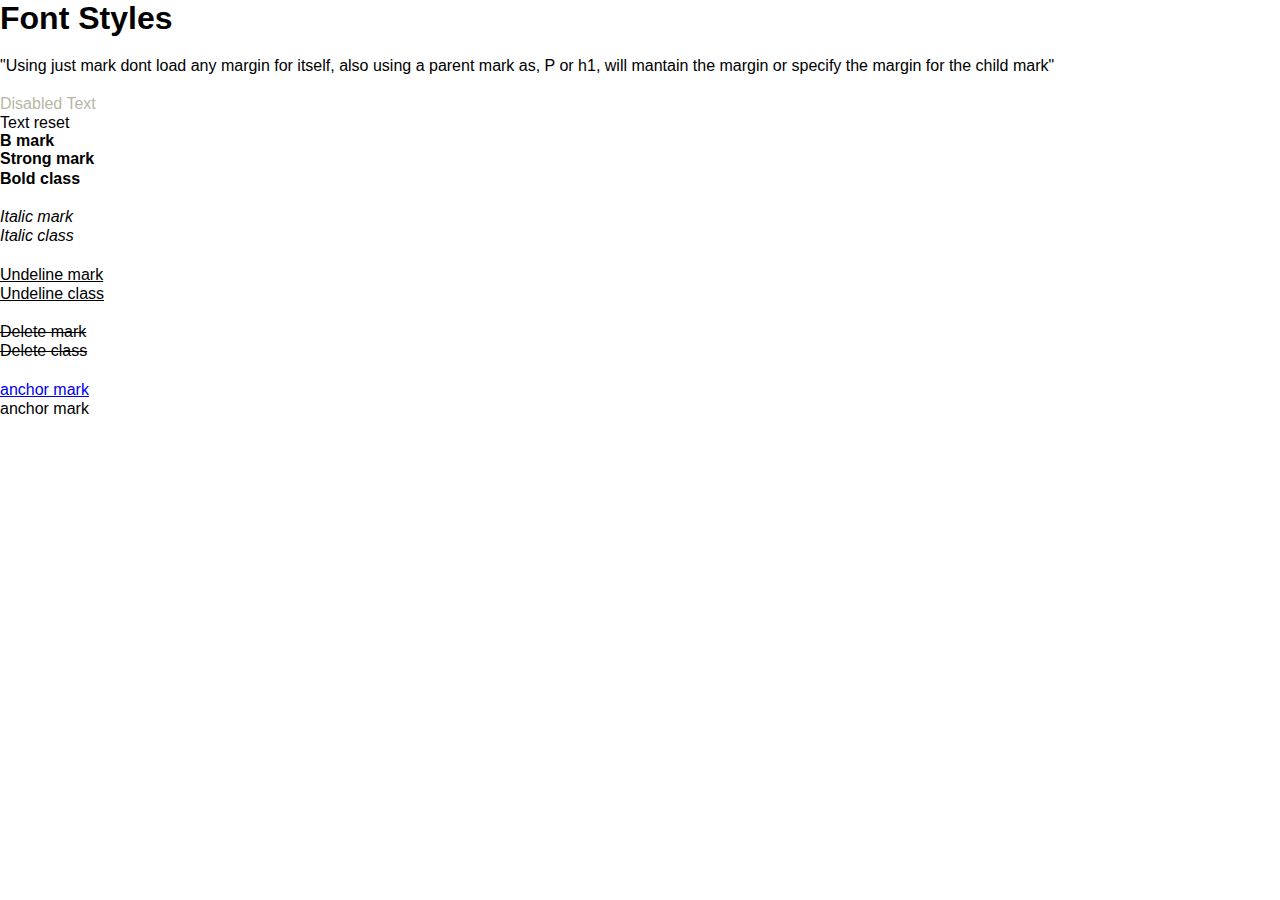
==== iris/index.html @ 277a84fe "some text styles made" ====
<!DOCTYPE html>
<html lang="en">
  <head>
    <meta charset="UTF-8" />
    <meta http-equiv="X-UA-Compatible" content="IE=edge" />
    <meta name="viewport" content="width=device-width, initial-scale=1.0" />
    <title>Document</title>
    <link rel="stylesheet" href="./css/style.css" />
  </head>
  <body>
    <!-- 

      <div>
        <h1>Text position</h1>
        <p class="text-start">Lorem ipsum dolor sit amet consectetur</p>
        <p class="text-center">Lorem ipsum dolor sit amet consectetur</p>
        <p class="text-end">Lorem ipsum dolor sit amet consectetur</p>
        <br />
        <hr />
      </div>
      
      <div>
        <h1>Headings</h1>
        <h1>word using h1</h1>
        <h2>word using h2</h2>
        <h3>word using h3</h3>
        <h4>word using h4</h4>
        <h5>word using h5</h5>
        <h6>word using h6</h6>
        <br />
        <hr />
      </div>
      
      <div>
        <h1>Paragraph</h1>
        <p class="h1">P using h1 class</p>
        <p class="h2">P using h2 class</p>
      <p class="h3">P using h3 class</p>
      <p class="h4">P using h4 class</p>
      <p class="h5">P using h5 class</p>
      <p class="h6">P using h6 class</p>
      <br />
      <hr />
    </div>
    <div>
      <h1>Font sizes</h1>
      <p class="text-xsm">Tiny</p>
      <p class="text-sm">small</p>
      <p class="text-rg">regular</p>
      <p class="text-xl">big</p>
      <p class="text-xxl">XL big</p>
      <br />
      <hr />
    </div>
  -->
    <div>
      <h1>Font Styles</h1>
      <p class="diabled italic"> "Using just mark dont load any margin for itself, also using a parent mark as, P or h1, will mantain the margin or specify the margin for the child mark"</p>
      </p>
      

      <span class="disabled">Disabled Text</span>
      <h1 class="text-reset">Text reset</h1>
      <b>B mark</b> <br>
      <strong>Strong mark</strong><br>
      <p class="text-b">Bold class</p>
      <i>Italic mark</i>
      <p class="text-i">Italic class</p>
      <u>Undeline mark</u>
      <p class="text-u">Undeline class</p>
      
      <del>Delete mark</del>
      <p class="text-d">Delete class</p>
<a href="#">anchor mark</a>
<p class="text-a">anchor mark</p>
      
    </div>
    
    <script src="./js/script.js"></script>
  </body>
  </html>
---- iris/css/style.css ----
button, hr, input {
  overflow: visible;
}

progress, sub, sup {
  vertical-align: baseline;
}

[type=checkbox], [type=radio], legend {
  box-sizing: border-box;
  padding: 0;
}

html {
  line-height: 1.15;
  -webkit-text-size-adjust: 100%;
}

body {
  margin: 0;
}

details, main {
  display: block;
}

h1 {
  font-size: 2em;
  margin: 0.67em 0;
}

hr {
  box-sizing: content-box;
  height: 0;
}

code, kbd, pre, samp {
  font-family: monospace, monospace;
  font-size: 1em;
}

a {
  background-color: transparent;
}

abbr[title] {
  border-bottom: none;
  text-decoration: underline;
  text-decoration: underline dotted;
}

b, strong {
  font-weight: bolder;
}

small {
  font-size: 80%;
}

sub, sup {
  font-size: 75%;
  line-height: 0;
  position: relative;
}

sub {
  bottom: -0.25em;
}

sup {
  top: -0.5em;
}

img {
  border-style: none;
}

button, input, optgroup, select, textarea {
  font-family: inherit;
  font-size: 100%;
  line-height: 1.15;
  margin: 0;
}

button, select {
  text-transform: none;
}

[type=button], [type=reset], [type=submit], button {
  -webkit-appearance: button;
}

[type=button]::-moz-focus-inner, [type=reset]::-moz-focus-inner, [type=submit]::-moz-focus-inner, button::-moz-focus-inner {
  border-style: none;
  padding: 0;
}

[type=button]:-moz-focusring, [type=reset]:-moz-focusring, [type=submit]:-moz-focusring, button:-moz-focusring {
  outline: ButtonText dotted 1px;
}

fieldset {
  padding: 0.35em 0.75em 0.625em;
}

legend {
  color: inherit;
  display: table;
  max-width: 100%;
  white-space: normal;
}

textarea {
  overflow: auto;
}

[type=number]::-webkit-inner-spin-button, [type=number]::-webkit-outer-spin-button {
  height: auto;
}

[type=search] {
  -webkit-appearance: textfield;
  outline-offset: -2px;
}

[type=search]::-webkit-search-decoration {
  -webkit-appearance: none;
}

::-webkit-file-upload-button {
  -webkit-appearance: button;
  font: inherit;
}

summary {
  display: list-item;
}

[hidden], template {
  display: none;
}

* {
  margin: 0;
  padding: 0;
  box-sizing: border-box;
  font-family: "Segoe UI", sans-serif;
}

.text-center {
  text-align: center !important;
}

.text-start {
  text-align: start !important;
}

.text-end {
  text-align: end !important;
}

.text-justify {
  text-align: justify !important;
}

h1,
h2,
h3,
h4,
h5,
h6,
p {
  margin: 0% 0% 1.5% 0%;
}

.h1,
.h2,
.h3,
.h4,
.h5,
.h6 {
  margin: 0% 0% 1.5% 0%;
  font-weight: 700;
}

.h1 {
  font-size: 2rem;
}

.h2 {
  font-size: 1.5rem;
}

.h3 {
  font-size: 1.17rem;
}

.h4 {
  font-size: 1rem;
}

.h5 {
  font-size: 0.83rem;
}

.h6 {
  font-size: 0.67rem;
}

p {
  line-height: 125%;
}

.text-xsm {
  font-size: 0.5rem !important;
}

.text-sm {
  font-size: 0.75rem !important;
}

.text-rg {
  font-size: 1rem !important;
}

.text-xl {
  font-size: 2rem !important;
}

.text-xxl {
  font-size: 3rem !important;
}

.disabled {
  color: #b8b7a7;
}

.text-reset {
  color: inherit;
  font-size: 1rem;
  font-weight: inherit;
  line-height: inherit;
  margin: inherit;
}

b, strong, .text-b {
  font-weight: 700;
}

i, .text-i {
  font-style: italic;
}

u, .text-u {
  text-decoration: underline;
}

del, .text-d {
  text-decoration: line-through;
}

.up-case {
  text-transform: uppercase;
}

.low-case {
  text-transform: lowercase;
}

/*# sourceMappingURL=style.css.map */
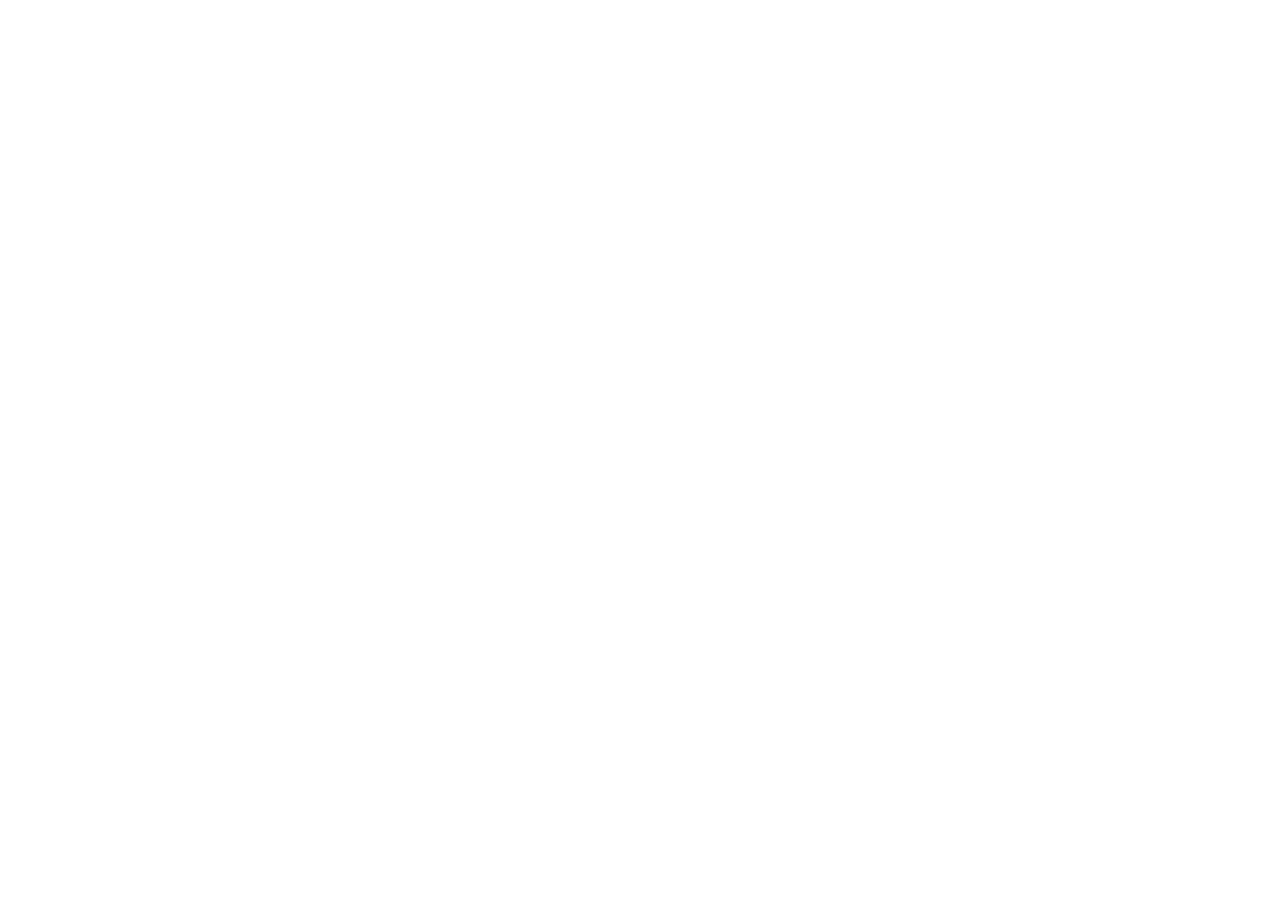
==== commit 3dc148f8: "todo list - colors" ====
--- a/iris/index.html
+++ b/iris/index.html
@@ -1,14 +1,16 @@
 <!DOCTYPE html>
 <html lang="en">
-  <head>
-    <meta charset="UTF-8" />
-    <meta http-equiv="X-UA-Compatible" content="IE=edge" />
-    <meta name="viewport" content="width=device-width, initial-scale=1.0" />
-    <title>Document</title>
-    <link rel="stylesheet" href="./css/style.css" />
-  </head>
-  <body>
-    <!-- 
+
+<head>
+  <meta charset="UTF-8" />
+  <meta http-equiv="X-UA-Compatible" content="IE=edge" />
+  <meta name="viewport" content="width=device-width, initial-scale=1.0" />
+  <title>Document</title>
+  <link rel="stylesheet" href="./css/style.css" />
+</head>
+
+<body>
+  <!-- 
 
       <div>
         <h1>Text position</h1>
@@ -52,30 +54,86 @@
       <br />
       <hr />
     </div>
+
+  <div>
+    <h1>Font Styles</h1>
+    <p class="diabled italic"> "Using just mark dont load any margin for itself, also using a parent mark as, P or h1,
+      will mantain the margin or specify the margin for the child mark"</p>
+    </p>
+
+    <br>
+
+    <span class="disabled">Disabled Text</span>
+    <h1 class="text-reset">Text reset</h1>
+
+    <br>
+
+    <b>B mark</b> <br>
+    <strong>Strong mark</strong><br>
+    <p class="text-b">Bold class</p>
+    
+    <br>
+
+    <i>Italic mark</i><br>
+    <em>Em mark</em><br>
+    <p class="text-i">Italic class</p>
+
+    <br>
+
+    <u>Underline mark</u>
+    <p class="text-u">Underline class</p>
+
+    <br>
+
+    <del>Delete mark</del>
+    <p class="text-d">Delete class</p>
+
+    <br>
+
+    <a href="#">anchor mark</a>
+    <p class="text-a">anchor mark</p>
+
+    <br>
+
+    <p class="up-case">uppercase text</p>
+    <p class="low-case">lowecase text</p>
+
+    <br>
+    <abbr title="Abrebiado">abbr</abbr>
+
+    <br>
+    <blockquote>
+      <p>
+        This is a blockquote with a 1.5% margin in axis X and background light, set as default.
+      </p>
+    </blockquote>
+    
+    <figcaption class="blockquote-footer">
+      Figcaption is using a text align right
+    </figcaption>
+    <br>
+    <ul>
+      <li>Ul list</li>
+      <li>Are unstyled by default</li>
+      <ul>
+        <li>Can be useful for create a quick Nav</li>
+        <li>menu for your app</li>
+      </ul>
+      <li>prove it for yourself!</li>
+    </ul>
+    <ol>
+      <li>Ordered List</li>
+      <li>Still have the method for Ordered</li>
+      <ol type="A">
+        <li>And can be used as always</li>
+        <li>type atribute has no changes</li>
+      </ol>
+      <li>end of an OL :)</li>
+    </ol>
+    
   -->
-    <div>
-      <h1>Font Styles</h1>
-      <p class="diabled italic"> "Using just mark dont load any margin for itself, also using a parent mark as, P or h1, will mantain the margin or specify the margin for the child mark"</p>
-      </p>
-      
 
-      <span class="disabled">Disabled Text</span>
-      <h1 class="text-reset">Text reset</h1>
-      <b>B mark</b> <br>
-      <strong>Strong mark</strong><br>
-      <p class="text-b">Bold class</p>
-      <i>Italic mark</i>
-      <p class="text-i">Italic class</p>
-      <u>Undeline mark</u>
-      <p class="text-u">Undeline class</p>
-      
-      <del>Delete mark</del>
-      <p class="text-d">Delete class</p>
-<a href="#">anchor mark</a>
-<p class="text-a">anchor mark</p>
-      
-    </div>
-    
-    <script src="./js/script.js"></script>
-  </body>
-  </html>
+  <script src="./js/script.js"></script>
+</body>
+
+</html>--- a/iris/css/style.css
+++ b/iris/css/style.css
@@ -1,3 +1,4 @@
+@charset "UTF-8";
 button, hr, input {
   overflow: visible;
 }
@@ -145,6 +146,62 @@
   padding: 0;
   box-sizing: border-box;
   font-family: "Segoe UI", sans-serif;
+}
+
+.text-primary {
+  color: #3498db !important;
+}
+
+.text-secondary {
+  color: #2c3e50 !important;
+}
+
+.text-success {
+  color: #2ecc71 !important;
+}
+
+.text-danger {
+  color: #c0392b !important;
+}
+
+.text-warning {
+  color: #f1c40f !important;
+}
+
+.text-light {
+  color: #ecf0f1 !important;
+}
+
+.text-dark {
+  color: #2d3436 !important;
+}
+
+.bg-primary {
+  color: #3498db !important;
+}
+
+.bg-secondary {
+  color: #2c3e50 !important;
+}
+
+.bg-success {
+  color: #2ecc71 !important;
+}
+
+.bg-danger {
+  color: #c0392b !important;
+}
+
+.bg-warning {
+  color: #f1c40f !important;
+}
+
+.bg-light {
+  color: #ecf0f1 !important;
+}
+
+.bg-dark {
+  color: #2d3436 !important;
 }
 
 .text-center {
@@ -170,7 +227,7 @@
 h5,
 h6,
 p {
-  margin: 0% 0% 1.5% 0%;
+  margin: 0% 0% 0.5% 0%;
 }
 
 .h1,
@@ -179,7 +236,7 @@
 .h4,
 .h5,
 .h6 {
-  margin: 0% 0% 1.5% 0%;
+  margin: 0% 0% 0.5% 0%;
   font-weight: 700;
 }
 
@@ -232,10 +289,11 @@
 }
 
 .disabled {
-  color: #b8b7a7;
+  color: #95a5a6;
 }
 
 .text-reset {
+  background-color: inherit;
   color: inherit;
   font-size: 1rem;
   font-weight: inherit;
@@ -243,20 +301,37 @@
   margin: inherit;
 }
 
-b, strong, .text-b {
+b,
+strong,
+.text-b {
   font-weight: 700;
 }
 
-i, .text-i {
+i,
+.text-i {
   font-style: italic;
 }
 
-u, .text-u {
+u,
+.text-u {
   text-decoration: underline;
 }
 
-del, .text-d {
+del,
+.text-d {
   text-decoration: line-through;
+}
+
+a,
+.text-a {
+  cursor: pointer;
+  text-decoration: none;
+  color: #3498db;
+}
+
+a:hover,
+.text-a:hover {
+  color: #2c81ba;
 }
 
 .up-case {
@@ -267,4 +342,45 @@
   text-transform: lowercase;
 }
 
+abbr {
+  cursor: help;
+}
+
+blockquote p {
+  background-color: #ecf0f1;
+  font-style: italic;
+}
+
+blockquote p::before {
+  content: '"';
+}
+
+blockquote p::after {
+  content: '"';
+}
+
+.blockquote {
+  background-color: #ecf0f1;
+  margin: 0 1.5%;
+}
+
+figcaption::before {
+  content: "—";
+}
+
+figcaption {
+  text-align: right;
+  color: #95a5a6;
+  font-size: 0.9rem;
+}
+
+ul {
+  margin-left: 5.5%;
+  list-style: none;
+}
+
+ol {
+  margin-left: 5.5%;
+}
+
 /*# sourceMappingURL=style.css.map */
